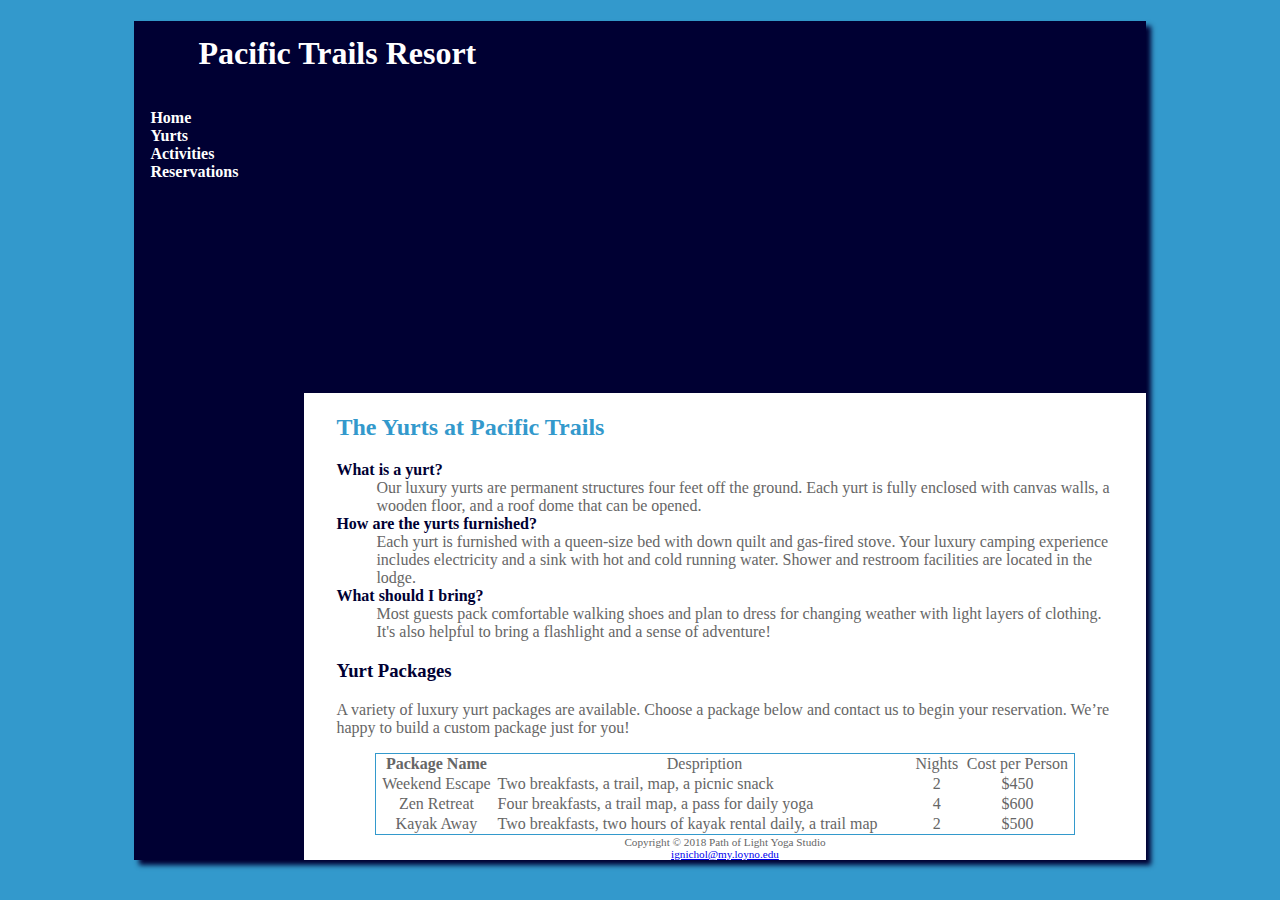
==== yurts.html @ 8cf39cd4 "first submit" ====
<!DocType html>
<html lang="en">
<head>
<title>Pacific Trails Resort::Yurts </title>
<meta charset="utf-8">
<link rel="stylesheet" href="pacific.css">
<meta name="viewport"
content="width=device-width, initial-scale=1.0">
</head>
<!--
Project Name: Pacific Trails Resort (HW23)
Author: Isabel Nichols
Date Last Modified: April 24, 2019
-->
<body>
    <div id="wrapper">
    <header>
    <h1> Pacific Trails Resort</h1>
    </header>
   <nav>
       <ul>
         <li><a href="index.html">Home</a> </li>
        <li><a href="yurts.html">Yurts </a> </li>
        <li><a href="activities.html">Activities</a> </li>
        <li><a href="reservations.html">Reservations</a> </li>
       </ul>
    </nav>
    <div id="yurthero">
        
    </div>
    <main>
        <h2> The Yurts at Pacific Trails </h2>
    
    <d1>
           <strong><dt>What is a yurt?</dt> </strong> 
                <dd> Our luxury yurts are permanent structures four feet off the ground. Each yurt is fully enclosed with canvas walls, a wooden floor, and a roof dome that can be opened.</dd>
            
            <strong><dt>How are the yurts furnished?</dt> </strong> 
                <dd> Each yurt is furnished with a queen-size bed with down quilt and gas-fired stove. Your luxury camping experience includes electricity and a sink with hot and cold running water. Shower and restroom facilities are located in the lodge.</dd>
            
            <strong><dt>What should I bring?</dt> </strong> 
                <dd>Most guests pack comfortable walking shoes and plan to dress for changing weather with light layers of clothing. It's also helpful to bring a flashlight and a sense of adventure!</dd>
        </d1>
        <h3> Yurt Packages </h3>
        <p> A variety of luxury yurt packages are available. Choose a package below and contact us to begin your reservation. We’re happy to build a custom package just for you!</p>
        <table>
        <tr>
            <th>Package Name</th>
            <td> Despription </td>
            <td>Nights</td>
            <td> Cost per Person</td>
        </tr>
            <td> Weekend Escape </td>
            <td class="text">Two breakfasts, a trail, map, a picnic snack </td>
            <td>2</td>
            <td>$450</td>
        <tr>
            <td>Zen Retreat </td>
            <td class="text"> Four breakfasts, a trail map, a pass for daily yoga </td>
            <td>4</td>
            <td>$600</td>
        </tr>
        <tr>
            <td> Kayak Away </td>
            <td class="text "> Two breakfasts, two hours of kayak rental daily, a trail map</td>
            <td>2</td>
            <td>$500</td>
        </tr>
        </table>
    
    </main>
 <footer>
     <br>
            Copyright © 2018 Path of Light Yoga Studio<br> 
            <a href="ignichol@my.loyno.edu">ignichol@my.loyno.edu</a>
    </footer>  
    </div>
</body>
</html>
---- pacific.css ----
/*Project Name: Pacific Trails Resort (HW23)
Author: Isabel Nichols
Date Last Modified: April 24, 2019*/
*{
    box-sizing: border-box;
}
body{
    background-color:#3399CC;
    color:#666666;
    font-family: Verdana;
    background-image: linear-gradient(to bottom,#3399C,#C2E0F0,#3399CC)
}
header{
    background-color: #000033;
    color: #FFFFFF;
    font-family: Georgia;
}
h1{
    line-height: 200%;
    background-image:url(sunset.jpg);
    background-repeat:no-repeat;
    background-position: right;
    padding-left: 2em;
    height: 72px;
    margin-bottom: 0;
}
nav{
    font-weight:bold;
    padding: 0;
    text-decoration: none;
    float: left;
    width: 160px;
    padding: 0;
    
}
nav a{
    text-decoration:none;
}
nav a:link{
    color:#FFFFFF;
}
nav a:visited{
    color:#C2E0F0;
}
nav a:hover{
    color: #CCCCCC;
}
nav ul{
    list-style-type: none;
    text-decoration: none;
    padding-left: 1em;
}
h2{
    color:#3399CC;
    font-family: Georgia;
}
dt{
    color: #000033;
    font-weight: bold;
}
.resort{
    color: #000033;
    font-size: 1.2em;
}
footer{
    font-size: .70em;
    text-align: center;
    background-color: #FFFFFF;
    margin-left:170px;
    
}
#wrapper{
    width: 80%;
    margin-right:auto;
    margin-left:auto;
    background-color: #000033;
    min-width: 700px;
    max-width:1029px;
    box-shadow: 5px 5px 5px #000033;
}
h3{
    color:#000033;
}
main{
    padding-left:2em;
    padding-right:2em;
    display: block;
    float: right;
    background-color:#FFFFFF;
    margin-left: 170px;
    padding-top: 1px;
    padding-bottom: 1px;
}
#homehero{
    height: 300px;
    background-image: url(coast.jpg);
    background-size:100% 100%;
    background-repeat: no-repeat;
    margin-left:170px;

}
#yurthero{
    height:300px;
    background-image:url(yurt.jpg);
    background-size:100% 100%;
    margin-left:170px;
    
}
#trailhero{
    height:300px;
    background-image:url(trail.jpg);
    background-size: 100% 100%;
    background-repeat:no-repeat;
    margin-left: 170px;
}
header, nav, main, footer{
    display:block;
}
#mobile { display: none; }
#desktop { display: inline; }
table{
    Width: 90%;
    margin: auto;
    border: solid 1px #3399CC;
    border-collapse: collapse;
    
}
td{
    text-align:center;
}
.text{
    text-align:left;
}
tr:nth-of-type{
    background-color:#F5FAFC;
}
@media only screen and (max-width: 1024px) {
    body{
        margin:0;
        padding:0;
        background-image:none;
    }
    #wrapper{
        width:auto;
        min-width:0;
        margin:0;
        box-shadow: none;
    }
    h1{
        margin:0;
    }
    nav{
        float:none;
        width:auto;
        padding-top:0.01em;
        padding-bottom:0.01em;
        padding-left:1em;
        padding-right:1em;
    }
    nav li{
        display:inline-block;
    }
    nav a{
        padding-right:2em;
    }
    main{
        padding:1em;
        margin-left:0;
        font-size:90%;
    }
    footer{
        margin:0;
    }
    #homehero{
        margin:0;
    }
    #yurthero{
        margin:0;
    }
    #trailhero{
        margin:0;
    }
}
@media only screen and (max-width: 768px) {
    h1{
        height:100%;
        font-size:1.5em;
        padding-left:0.3em;
    }
    nav{
        padding:0;
    }
    nav a{
        display:block;
        padding:0.2em;
        font-size:1.1em;
        border-bottom: solid 1px #330000
    }
    nav ul{
        margin:0;
        padding:0;
    }
    nav li{
        display:block;
        margin:0;
        padding:0;
    }
    main{
        padding-top:0.1em;
        padding-right:0.6em;
        padding-left:0.4em;
        padding-bottom:0.1em;
        
    }
    #homehero{
        display:none;
    }
    #yurthero{
        display:none;
    }
    #trailhero{
        display:none;
    }
    footer{
        padding:0;
    }
    #mobile { display: inline; }
    #desktop { display: none; }
}
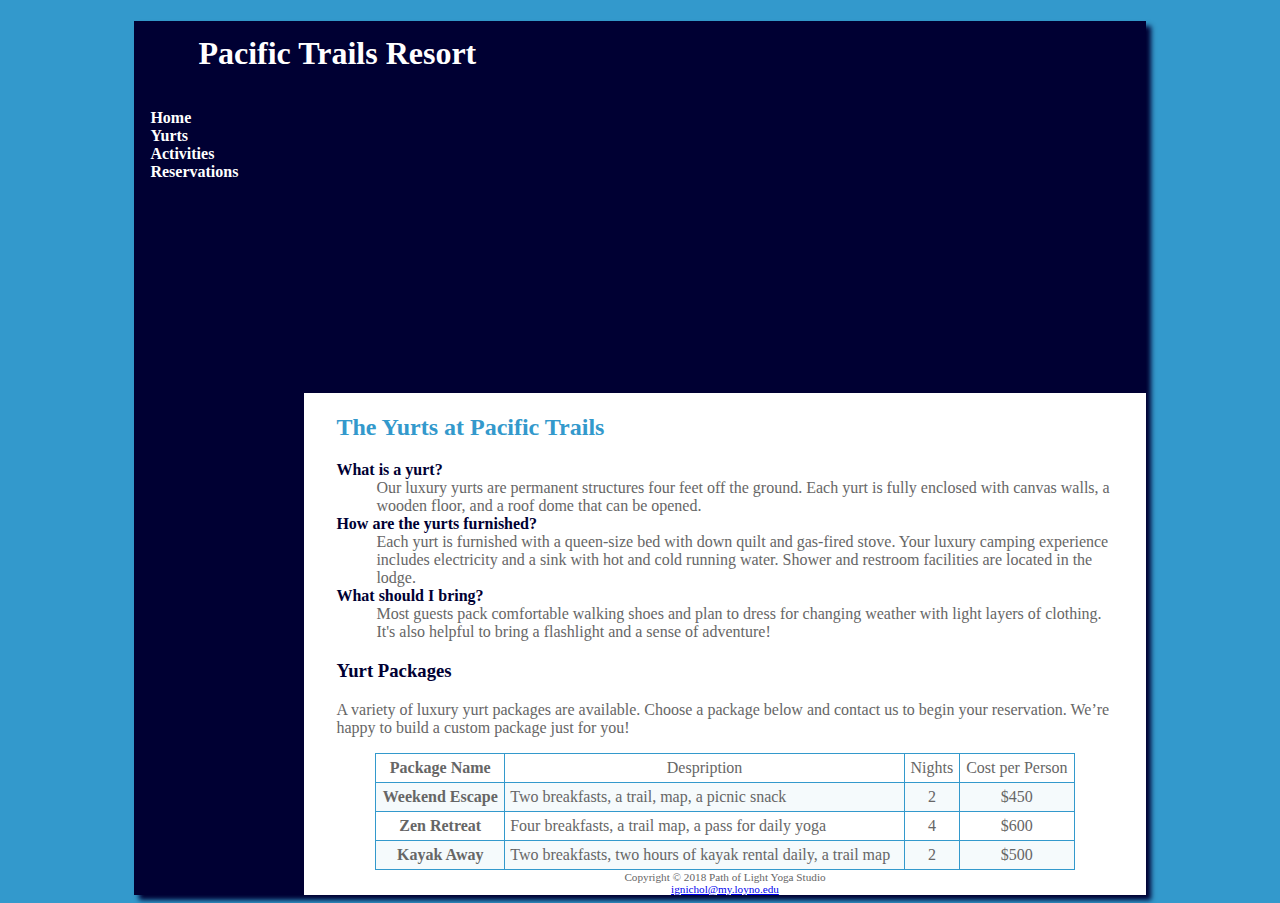
==== commit 55dcbb69: "second push" ====
--- a/yurts.html
+++ b/yurts.html
@@ -50,18 +50,18 @@
             <td>Nights</td>
             <td> Cost per Person</td>
         </tr>
-            <td> Weekend Escape </td>
+            <th> Weekend Escape </th>
             <td class="text">Two breakfasts, a trail, map, a picnic snack </td>
             <td>2</td>
             <td>$450</td>
         <tr>
-            <td>Zen Retreat </td>
+            <th>Zen Retreat </th>
             <td class="text"> Four breakfasts, a trail map, a pass for daily yoga </td>
             <td>4</td>
             <td>$600</td>
         </tr>
         <tr>
-            <td> Kayak Away </td>
+            <th> Kayak Away </th>
             <td class="text "> Two breakfasts, two hours of kayak rental daily, a trail map</td>
             <td>2</td>
             <td>$500</td>
--- a/pacific.css
+++ b/pacific.css
@@ -121,17 +121,20 @@
 table{
     Width: 90%;
     margin: auto;
-    border: solid 1px #3399CC;
     border-collapse: collapse;
     
 }
 td{
     text-align:center;
 }
+td, th{
+    padding:5px;
+    border:1px solid #3399CC;
+}
 .text{
     text-align:left;
 }
-tr:nth-of-type{
+tr:nth-of-type(even){
     background-color:#F5FAFC;
 }
 @media only screen and (max-width: 1024px) {
